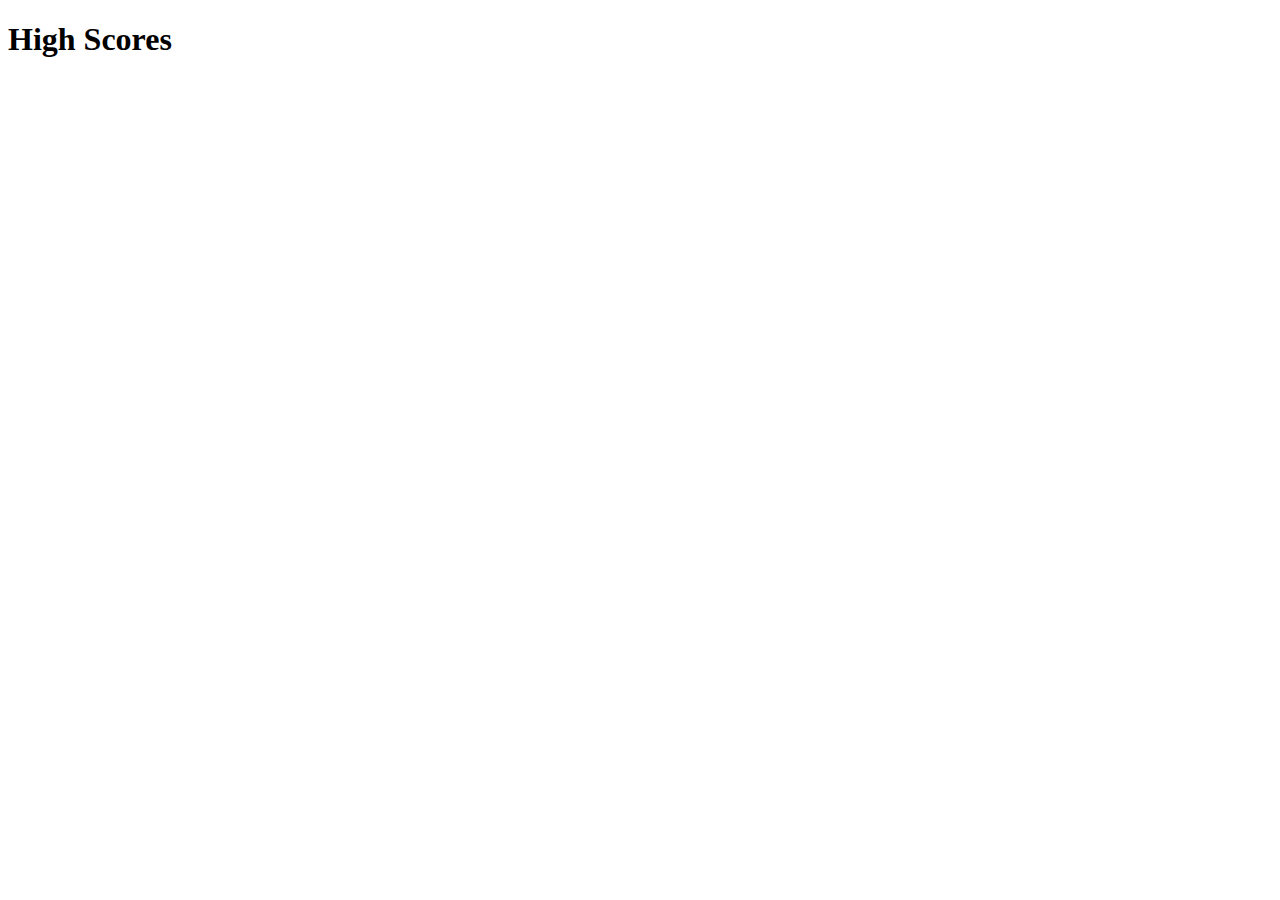
==== assets/hs.html @ fc2cb8ff "linked js in html" ====
<!DOCTYPE html>
<html lang="en">
<head>
    <meta charset="UTF-8">
    <meta http-equiv="X-UA-Compatible" content="IE=edge">
    <meta name="viewport" content="width=device-width, initial-scale=1.0">
    <title>High Score</title>
</head>
<body>

    <main>
        <h1>High Scores</h1>
        <ol id="highScore">
        </ol>
    </main>
    
</body>
<script src="/assets/score.js"></script>
</html>
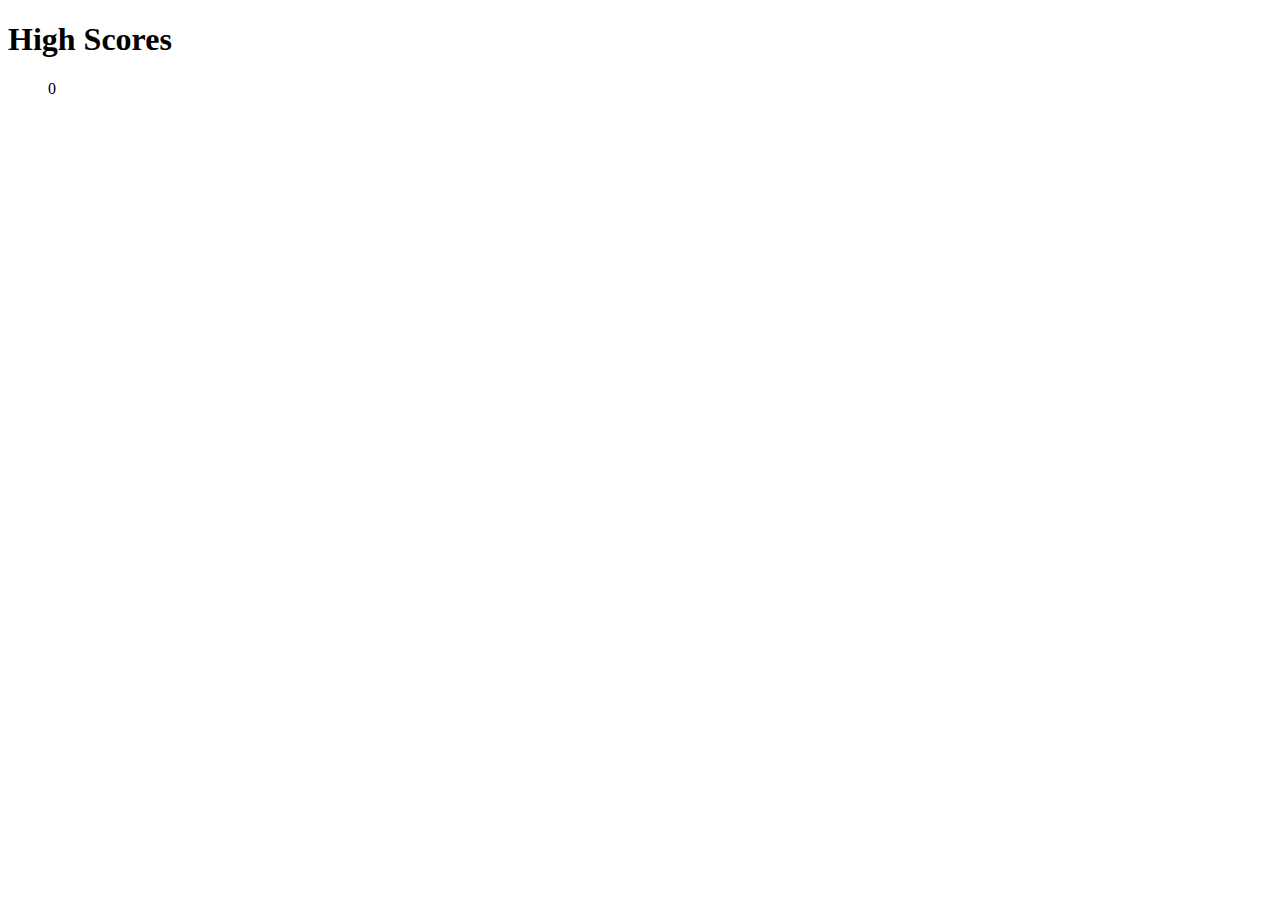
==== commit 44ca986d: "attempting to fix storage bug" ====
--- a/assets/hs.html
+++ b/assets/hs.html
@@ -11,6 +11,10 @@
     <main>
         <h1>High Scores</h1>
         <ol id="highScore">
+            <li></li>
+            <li></li>
+            <li></li>
+            <li></li>
         </ol>
     </main>
     
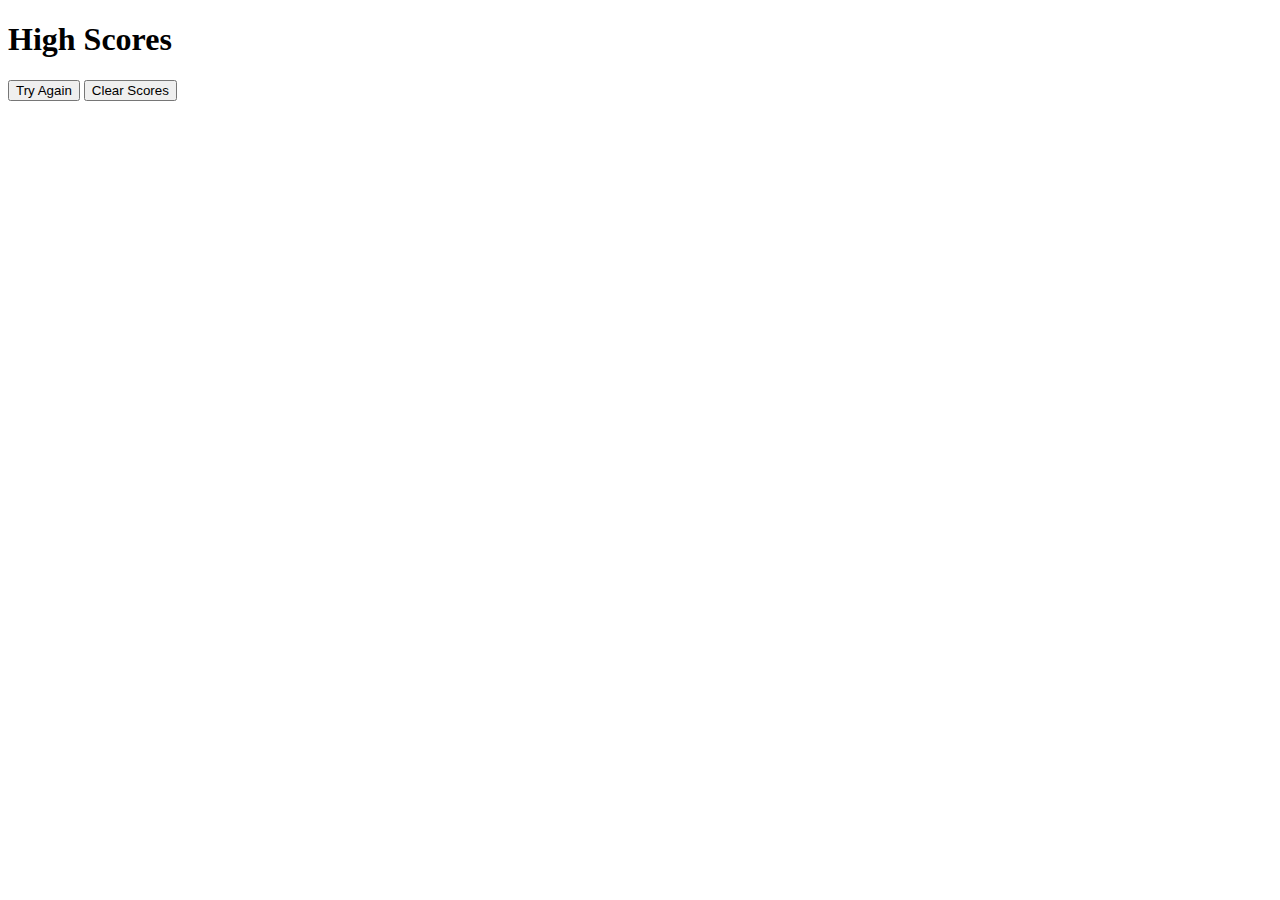
==== commit 48f6db8b: "fixed function and html in hs and score.js" ====
--- a/assets/hs.html
+++ b/assets/hs.html
@@ -7,17 +7,13 @@
     <title>High Score</title>
 </head>
 <body>
-
     <main>
         <h1>High Scores</h1>
-        <ol id="highScore">
-            <li></li>
-            <li></li>
-            <li></li>
-            <li></li>
-        </ol>
+        <ul id="highScore">
+        </ul>
+        <button id="tryAgain">Try Again</button>
+        <button id="clear">Clear Scores</button>
     </main>
-    
 </body>
 <script src="/assets/score.js"></script>
 </html>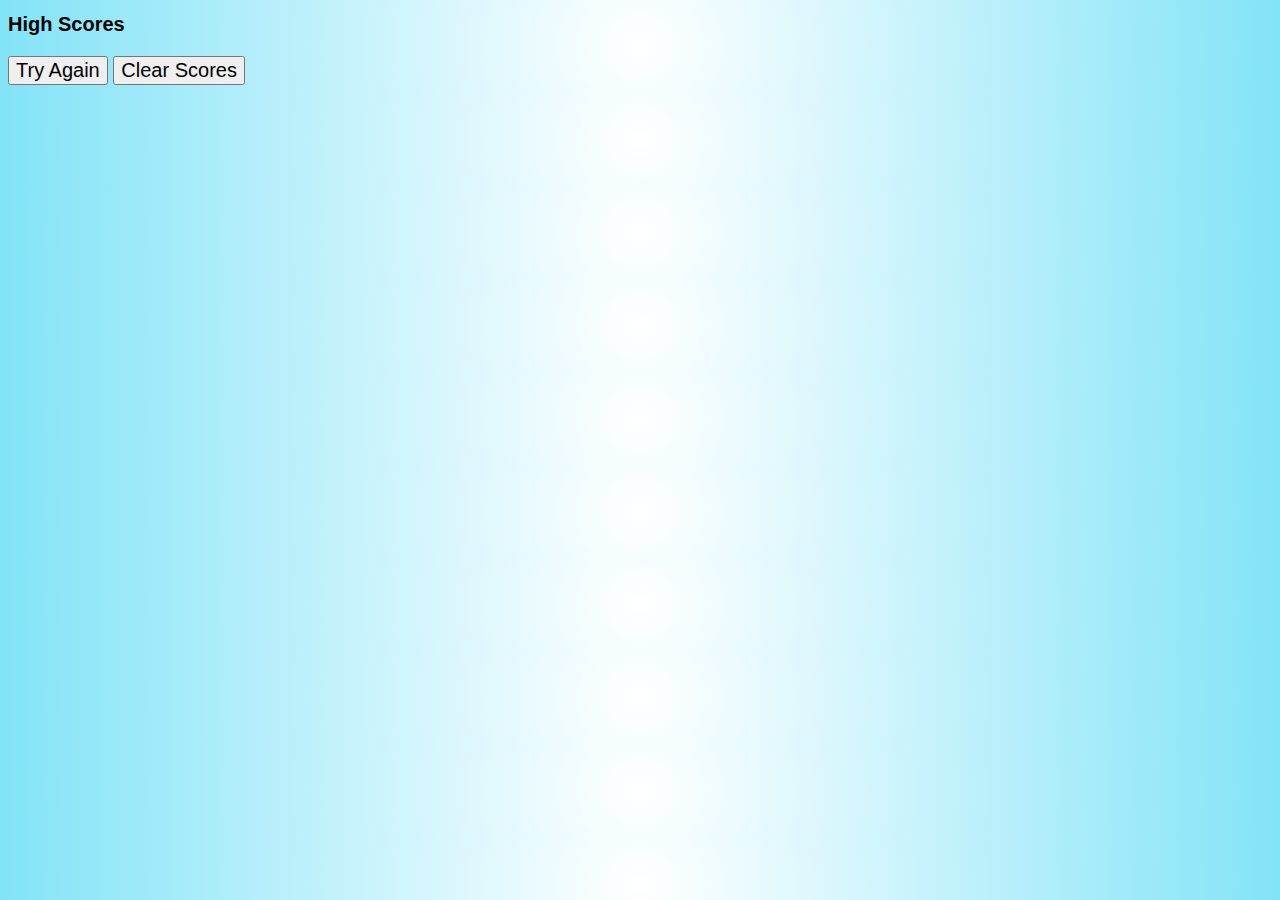
==== commit b4a1b9a9: "added css to index.html" ====
--- a/assets/hs.html
+++ b/assets/hs.html
@@ -4,6 +4,7 @@
     <meta charset="UTF-8">
     <meta http-equiv="X-UA-Compatible" content="IE=edge">
     <meta name="viewport" content="width=device-width, initial-scale=1.0">
+    <link rel="stylesheet" href="hs.css">
     <title>High Score</title>
 </head>
 <body>
--- a/assets/hs.css
+++ b/assets/hs.css
@@ -0,0 +1,9 @@
+* {
+    font-size:20px;
+    font-family: 'Poppins', Arial, Helvetica, sans-serif;
+}
+
+body {
+    background: rgb(255,255,255);
+    background: radial-gradient(circle, rgba(255,255,255,1) 0%, rgba(255,255,255,1) 0%, rgba(130,227,247,1) 100%);
+}